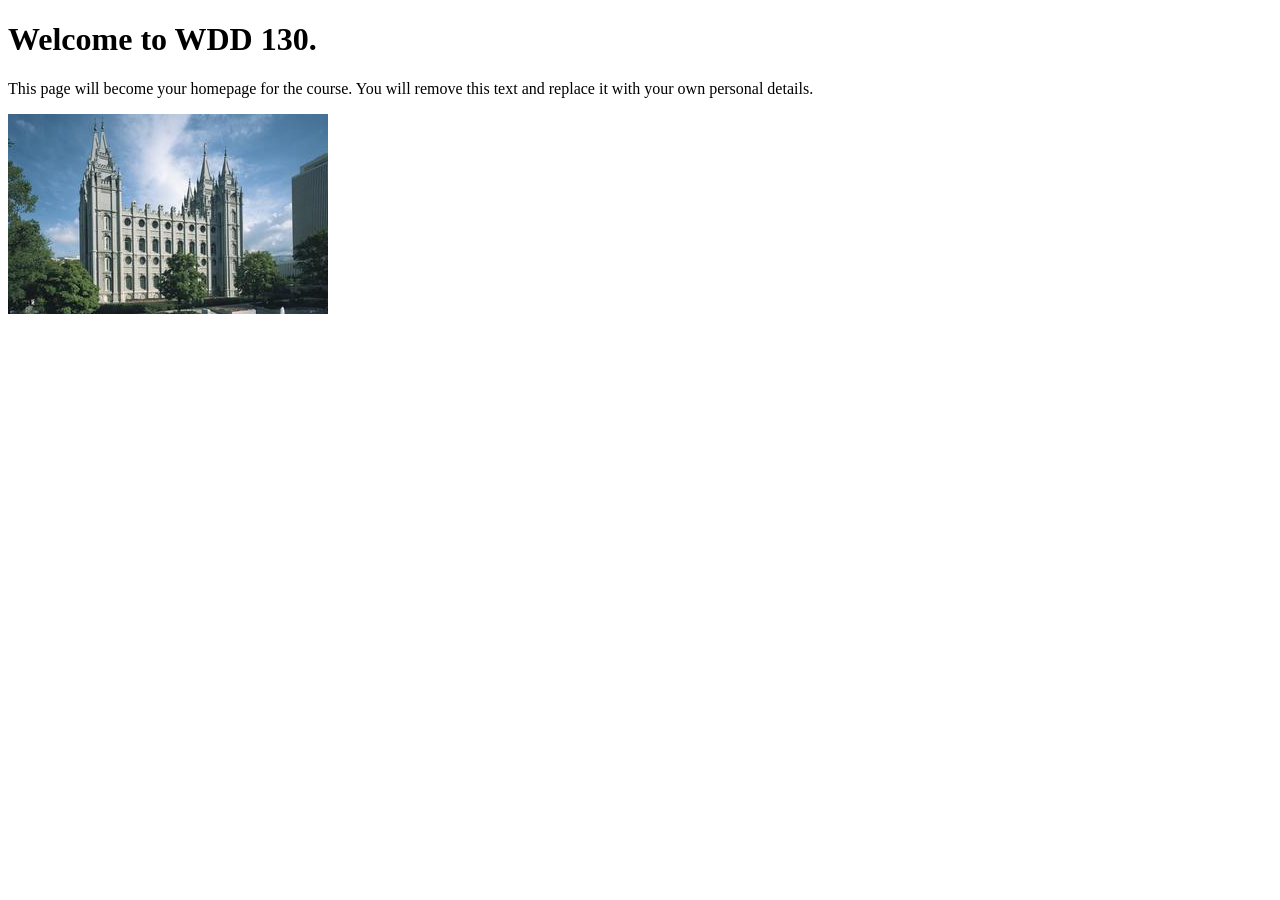
==== index.html @ 90fc6320 "Initial commit" ====
<!DOCTYPE html>
<html lang="en">
<head>
    <meta charset="UTF-8">
    <meta name="viewport" content="width=device-width, initial-scale=1.0">
    <title>WDD 130 | Personal Homepage</title>
</head>
<body>
    <h1>Welcome to WDD 130.</h1>
    <p>This page will become your homepage for the course. You will remove this text and replace it with your own personal details.</p>

    <img src="images/salt-lake-temple.jpg" alt="The Salt Lake Temple.">
</body>
</html>
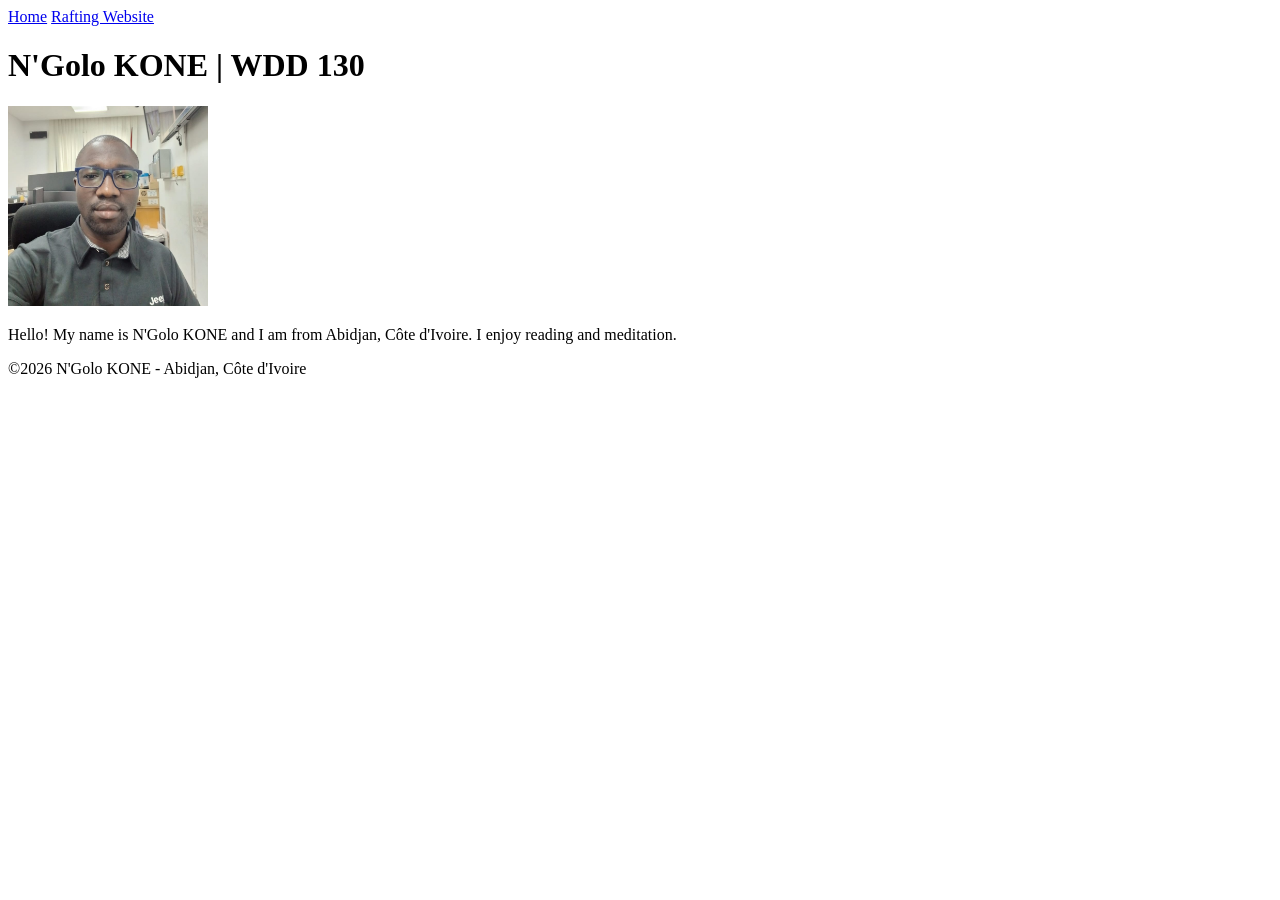
==== commit 05177a58: "Update homepage with personal info" ====
--- a/index.html
+++ b/index.html
@@ -1,14 +1,30 @@
 <!DOCTYPE html>
-<html lang="en">
+<html lang="en-us">
+
 <head>
     <meta charset="UTF-8">
     <meta name="viewport" content="width=device-width, initial-scale=1.0">
-    <title>WDD 130 | Personal Homepage</title>
+    <title>N'Golo KONE | WDD 130</title>
 </head>
+
 <body>
-    <h1>Welcome to WDD 130.</h1>
-    <p>This page will become your homepage for the course. You will remove this text and replace it with your own personal details.</p>
+    <header>
+        <nav>
+            <a href="#">Home</a>
+            <a href="wwr/">Rafting Website</a>
+        </nav>
+    </header>
 
-    <img src="images/salt-lake-temple.jpg" alt="The Salt Lake Temple.">
+    <main>
+        <h1>N'Golo KONE | WDD 130</h1>
+        <img src="images/profile.jpg" alt="Hello, my name is N'Golo KONE" width="200">
+        <p>Hello! My name is N'Golo KONE and I am from Abidjan, Côte d'Ivoire. I enjoy reading and
+            meditation.</p>
+    </main>
+
+    <footer>
+        <p>©2026 N'Golo KONE - Abidjan, Côte d'Ivoire</p>
+    </footer>
 </body>
+
 </html>
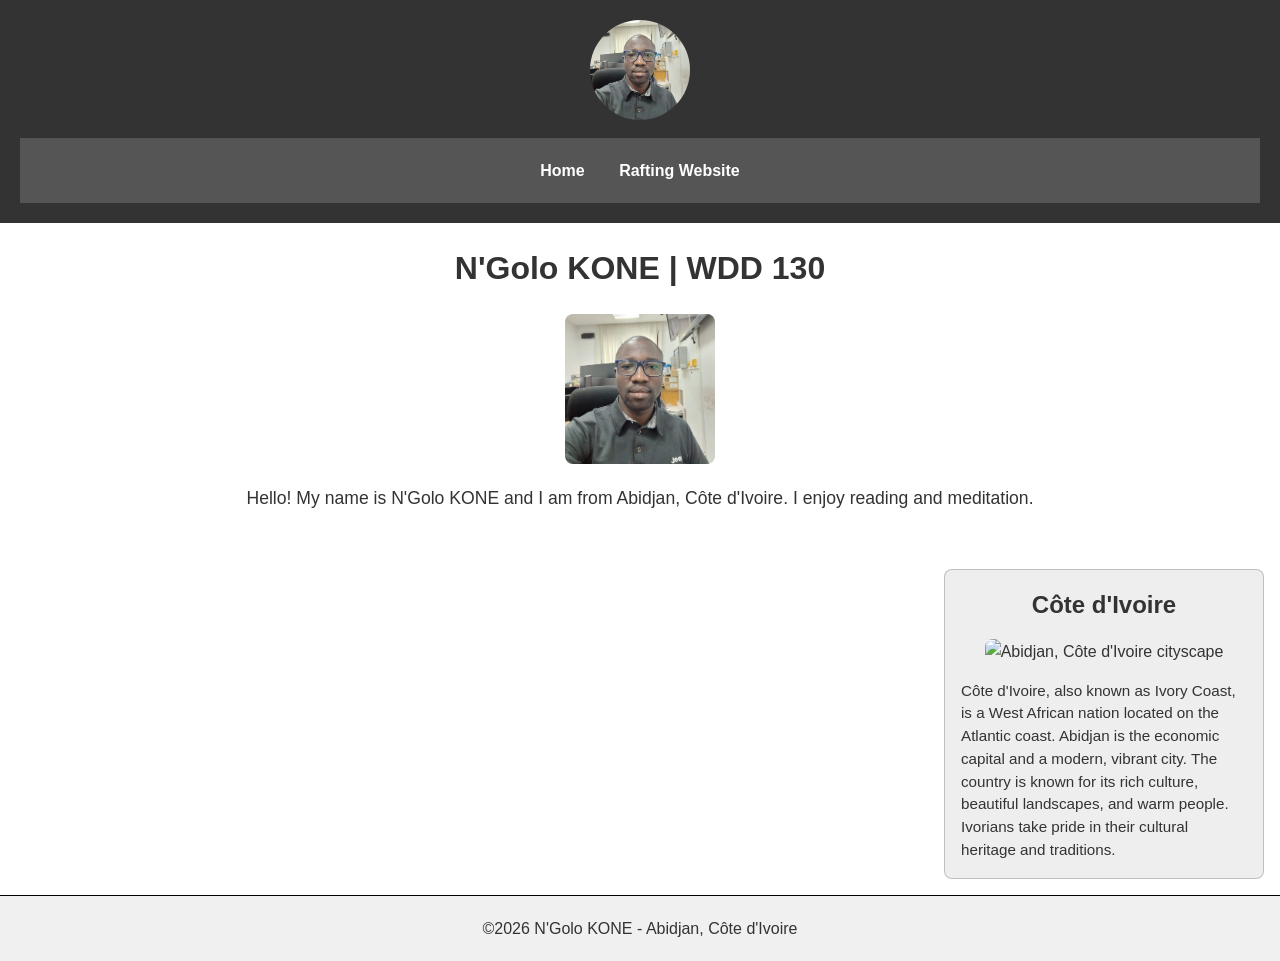
==== commit cb478279: "W02: Add meta tags and aside styling" ====
--- a/index.html
+++ b/index.html
@@ -5,10 +5,15 @@
     <meta charset="UTF-8">
     <meta name="viewport" content="width=device-width, initial-scale=1.0">
     <title>N'Golo KONE | WDD 130</title>
+    <meta name="description"
+      content="N'Golo Kone's home page for WDD 130 Web Development course. Learn web design fundamentals and explore my course projects.">
+    <meta name="author" content="N'Golo Kone">
+    <link rel="stylesheet" href="styles.css">
 </head>
 
 <body>
     <header>
+        <img src="images/profile.jpg" alt="N'Golo Kone profile picture" width="100" height="100">
         <nav>
             <a href="#">Home</a>
             <a href="wwr/">Rafting Website</a>
@@ -22,6 +27,15 @@
             meditation.</p>
     </main>
 
+    <aside>
+        <h2>Côte d'Ivoire</h2>
+        <img src="images/ivory-coast.jpg" alt="Abidjan, Côte d'Ivoire cityscape">
+        <p>Côte d'Ivoire, also known as Ivory Coast, is a West African nation located on the
+            Atlantic coast. Abidjan is the economic capital and a modern, vibrant city. The country
+            is known for its rich culture, beautiful landscapes, and warm people. Ivorians take
+            pride in their cultural heritage and traditions.</p>
+    </aside>
+
     <footer>
         <p>©2026 N'Golo KONE - Abidjan, Côte d'Ivoire</p>
     </footer>
--- a/styles.css
+++ b/styles.css
@@ -0,0 +1,137 @@
+* {
+    margin: 0;
+    padding: 0;
+    box-sizing: border-box;
+}
+
+body {
+    font-family: Arial, sans-serif;
+    line-height: 1.6;
+    color: #333;
+}
+
+p {
+    padding: 0;
+}
+
+header {
+    background-color: #333;
+    color: white;
+    text-align: center;
+    padding: 20px;
+}
+
+header img {
+    width: 100px;
+    height: 100px;
+    border-radius: 50%;
+    margin-bottom: 10px;
+}
+
+nav {
+    background-color: #555;
+    text-align: center;
+    padding: 10px;
+}
+
+nav a {
+    color: white;
+    text-decoration: none;
+    padding: 10px 15px;
+    display: inline-block;
+    font-weight: bold;
+}
+
+nav a:hover {
+    background-color: #777;
+    border-radius: 4px;
+}
+
+main {
+    max-width: 840px;
+    margin: 0 auto;
+    padding: 20px;
+}
+
+main h1 {
+    color: #333;
+    text-align: center;
+    margin-bottom: 20px;
+}
+
+main img {
+    width: 150px;
+    height: auto;
+    display: block;
+    margin: 20px auto;
+    border-radius: 8px;
+}
+
+main p {
+    text-align: center;
+    font-size: 1.1rem;
+    margin-bottom: 20px;
+}
+
+aside {
+    width: 20rem;
+    margin: 1rem;
+    border: 1px solid rgb(0 0 0 / 0.2);
+    padding: 1rem;
+    background-color: #eee;
+    color: #333;
+    text-align: center;
+    float: right;
+    border-radius: 8px;
+}
+
+aside h2 {
+    color: #333;
+    margin-top: 0;
+    margin-bottom: 15px;
+}
+
+aside img {
+    width: 200px;
+    height: auto;
+    border-radius: 8px;
+    margin-bottom: 15px;
+}
+
+aside p {
+    font-size: 0.95rem;
+    line-height: 1.5;
+    text-align: left;
+}
+
+footer {
+    margin-top: 15px;
+    border-top: 1px solid #000;
+    text-align: center;
+    background-color: #f0f0f0;
+    padding: 20px;
+    clear: both;
+}
+
+footer p {
+    margin: 0;
+    color: #333;
+}
+
+/* Responsive Design */
+@media (max-width: 768px) {
+    aside {
+        width: 100%;
+        float: none;
+        margin: 20px 0;
+    }
+
+    main {
+        padding: 10px;
+    }
+
+    nav a {
+        display: block;
+        margin: 5px 0;
+    }
+}
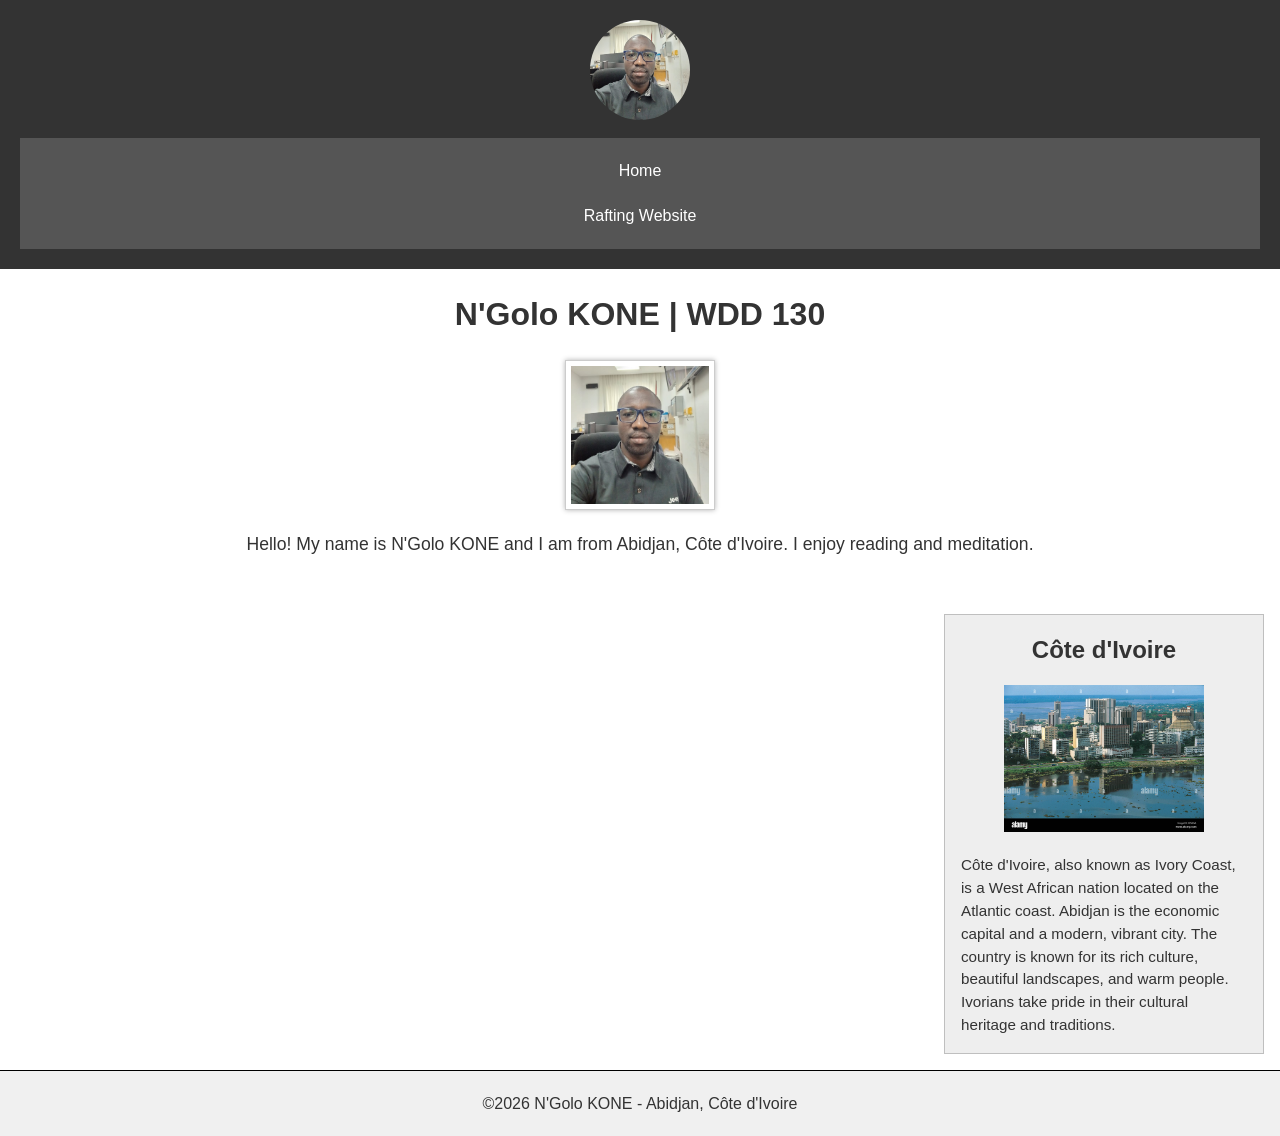
==== commit 587e7203: "W02: Update CSS path to styles/styles.css and fix nav display" ====
--- a/index.html
+++ b/index.html
@@ -8,7 +8,7 @@
     <meta name="description"
       content="N'Golo Kone's home page for WDD 130 Web Development course. Learn web design fundamentals and explore my course projects.">
     <meta name="author" content="N'Golo Kone">
-    <link rel="stylesheet" href="styles.css">
+    <link rel="stylesheet" href="styles/styles.css">
 </head>
 
 <body>
--- a/styles/styles.css
+++ b/styles/styles.css
@@ -0,0 +1,140 @@
+* {
+    margin: 0;
+    padding: 0;
+    box-sizing: border-box;
+}
+
+body {
+    font-family: Arial, sans-serif;
+    line-height: 1.6;
+    color: #333;
+}
+
+p {
+    padding: 0;
+}
+
+/* Header Styles */
+header {
+    background-color: #333;
+    color: white;
+    text-align: center;
+    padding: 20px;
+}
+
+header img {
+    width: 100px;
+    height: 100px;
+    border-radius: 50%;
+    margin-bottom: 10px;
+}
+
+/* Navigation Styles */
+nav {
+    background-color: #555;
+    padding: 10px;
+}
+
+nav a {
+    color: white;
+    text-decoration: none;
+    padding: 10px 15px;
+    display: block;
+}
+
+nav a:hover {
+    background-color: #777;
+    border-radius: 4px;
+}
+
+/* Main Content Styles */
+main {
+    max-width: 840px;
+    margin: 0 auto;
+    padding: 20px;
+}
+
+h1 {
+    color: #333;
+    text-align: center;
+    margin-bottom: 20px;
+}
+
+main img {
+    width: 150px;
+    height: auto;
+    display: block;
+    margin: 20px auto;
+    border: 1px solid #ccc;
+    padding: 5px;
+    box-shadow: 0 0 5px rgba(0, 0, 0, 0.3);
+}
+
+main p {
+    text-align: center;
+    font-size: 1.1rem;
+    margin-bottom: 20px;
+}
+
+/* Aside Styles */
+aside {
+    width: 20rem;
+    margin: 1rem;
+    border: 1px solid rgb(0 0 0 / 0.2);
+    padding: 1rem;
+    background-color: #eee;
+    color: #333;
+    text-align: center;
+    float: right;
+}
+
+aside h2 {
+    color: #333;
+    margin-top: 0;
+    margin-bottom: 15px;
+}
+
+aside img {
+    width: 200px;
+    height: auto;
+    margin-bottom: 15px;
+}
+
+aside p {
+    font-size: 0.95rem;
+    line-height: 1.5;
+    text-align: left;
+}
+
+/* Footer Styles */
+footer {
+    margin-top: 15px;
+    border-top: 1px solid #000;
+    text-align: center;
+    background-color: #f0f0f0;
+    padding: 20px;
+    clear: both;
+}
+
+footer p {
+    margin: 0;
+    color: #333;
+}
+
+/* Responsive Design */
+@media (max-width: 768px) {
+    aside {
+        width: 100%;
+        float: none;
+        margin: 20px 0;
+    }
+
+    main {
+        padding: 10px;
+    }
+
+    nav a {
+        display: inline-block;
+        margin: 5px;
+    }
+}
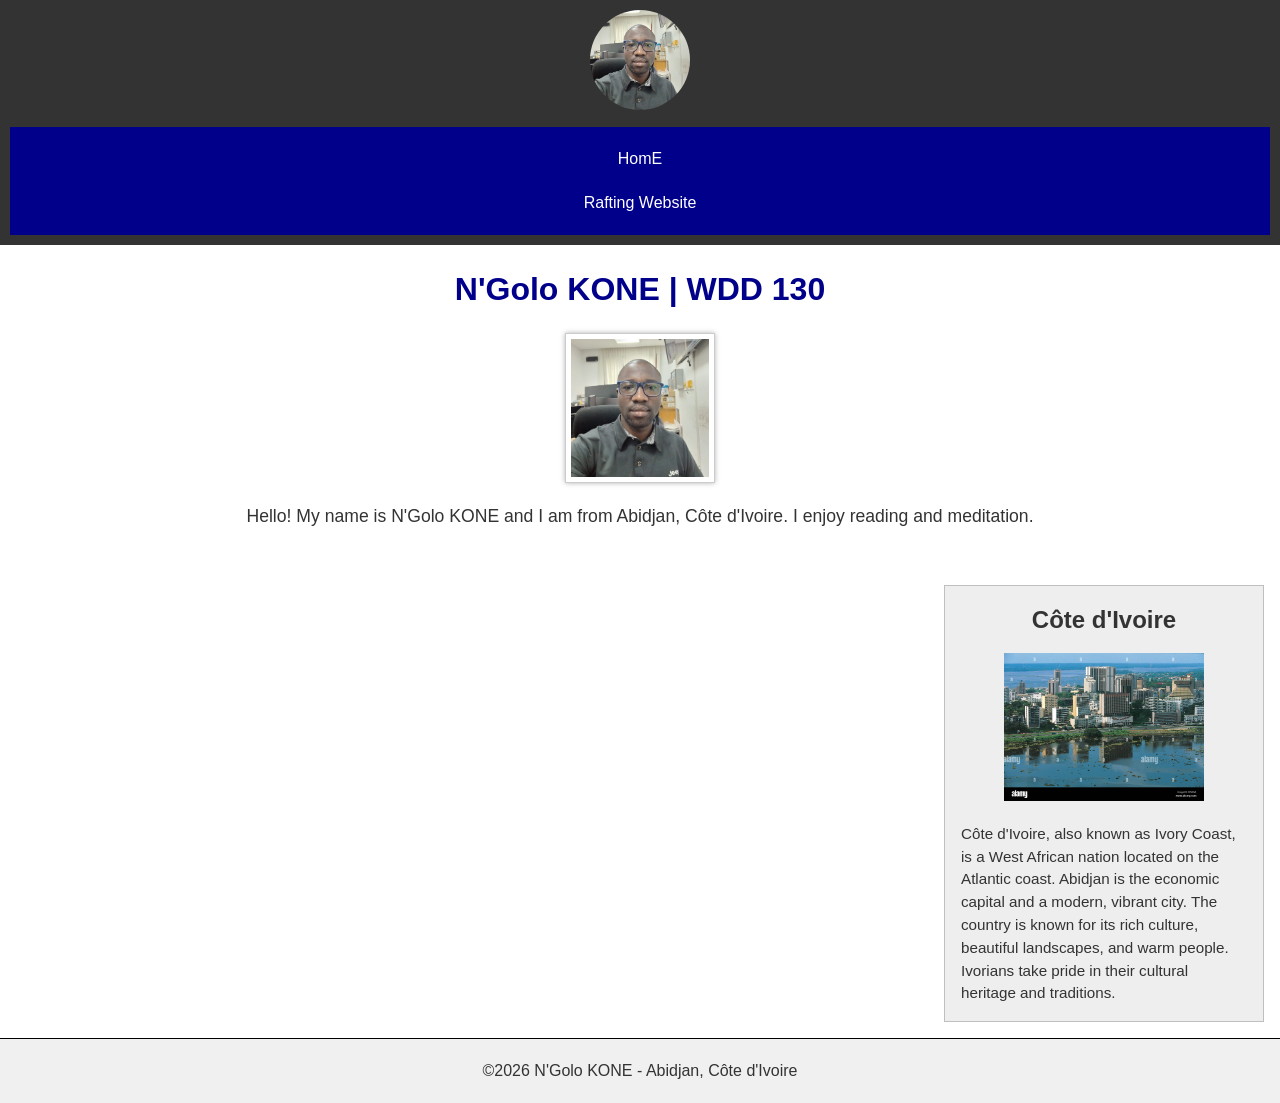
==== commit 6a1075e2: "Complete week02 temple card styling" ====
--- a/index.html
+++ b/index.html
@@ -7,7 +7,7 @@
     <title>N'Golo KONE | WDD 130</title>
     <meta name="description"
       content="N'Golo Kone's home page for WDD 130 Web Development course. Learn web design fundamentals and explore my course projects.">
-    <meta name="author" content="N'Golo Kone">
+    <meta name="author" content="N'Golo KONE">
     <link rel="stylesheet" href="styles/styles.css">
 </head>
 
@@ -15,8 +15,8 @@
     <header>
         <img src="images/profile.jpg" alt="N'Golo Kone profile picture" width="100" height="100">
         <nav>
-            <a href="#">Home</a>
-            <a href="wwr/">Rafting Website</a>
+            <a href="https://www.byui.edu">HomE</a>
+            <a href="https://www.byui.edu">Rafting Website</a>
         </nav>
     </header>
 
--- a/styles/styles.css
+++ b/styles/styles.css
@@ -6,12 +6,12 @@
 
 body {
     font-family: Arial, sans-serif;
-    line-height: 1.6;
+    line-height: 1.5;
     color: #333;
 }
 
 p {
-    padding: 0;
+    padding: 20;
 }
 
 /* Header Styles */
@@ -19,7 +19,7 @@
     background-color: #333;
     color: white;
     text-align: center;
-    padding: 20px;
+    padding: 10px;
 }
 
 header img {
@@ -31,14 +31,14 @@
 
 /* Navigation Styles */
 nav {
-    background-color: #555;
+    background-color: darkblue;
     padding: 10px;
 }
 
 nav a {
     color: white;
     text-decoration: none;
-    padding: 10px 15px;
+    padding: 10px;
     display: block;
 }
 
@@ -55,7 +55,7 @@
 }
 
 h1 {
-    color: #333;
+    color: darkblue;
     text-align: center;
     margin-bottom: 20px;
 }
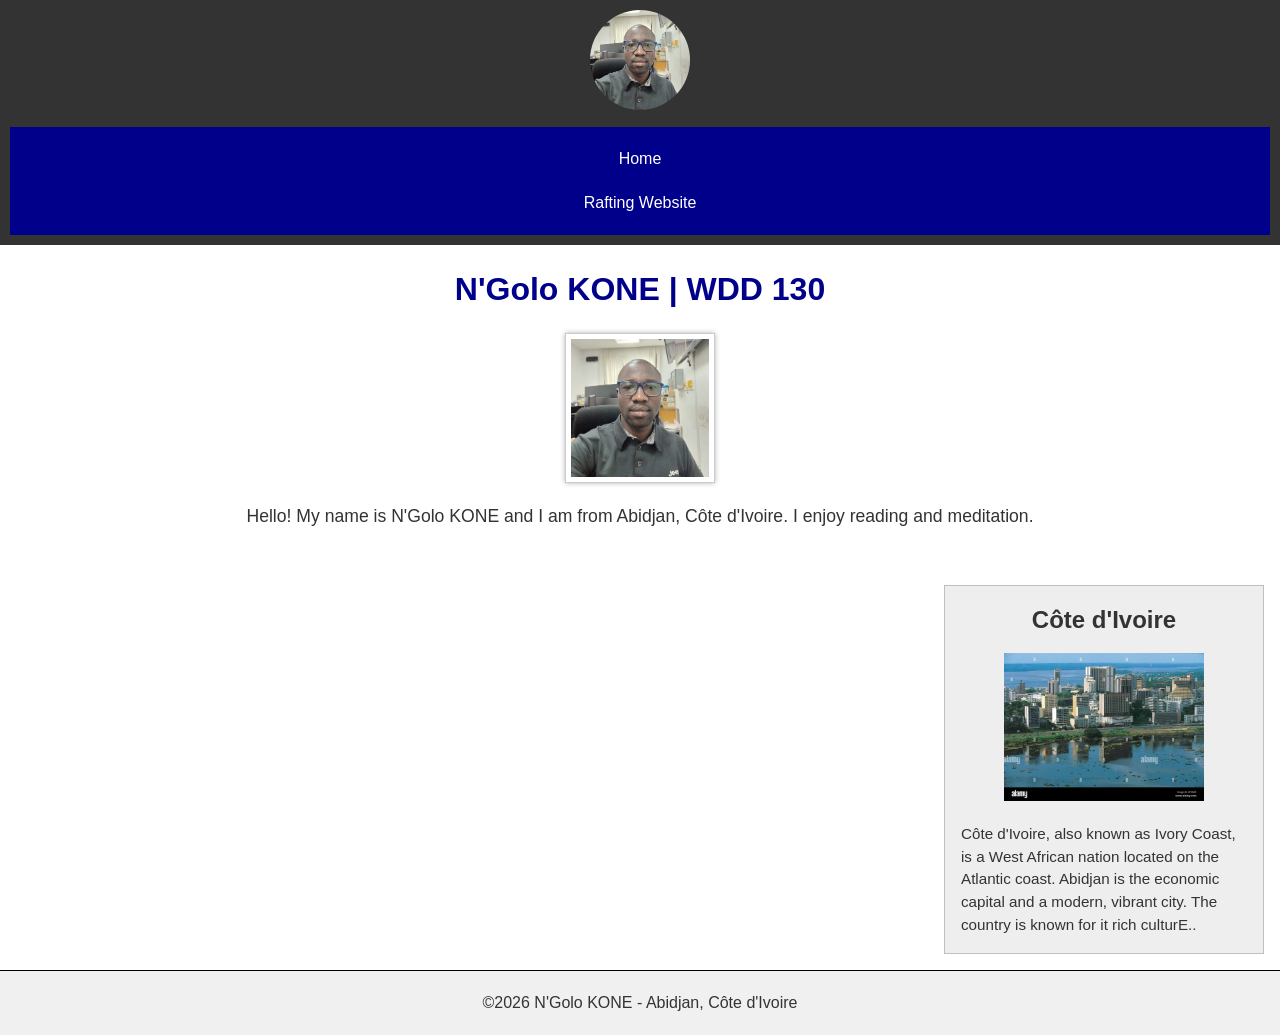
==== commit 7324b129: "W02: Fix p padding value to 0" ====
--- a/index.html
+++ b/index.html
@@ -15,8 +15,8 @@
     <header>
         <img src="images/profile.jpg" alt="N'Golo Kone profile picture" width="100" height="100">
         <nav>
-            <a href="https://www.byui.edu">HomE</a>
-            <a href="https://www.byui.edu">Rafting Website</a>
+            <a href="#">Home</a>
+            <a href="wwr/">Rafting Website</a>
         </nav>
     </header>
 
@@ -32,8 +32,7 @@
         <img src="images/ivory-coast.jpg" alt="Abidjan, Côte d'Ivoire cityscape">
         <p>Côte d'Ivoire, also known as Ivory Coast, is a West African nation located on the
             Atlantic coast. Abidjan is the economic capital and a modern, vibrant city. The country
-            is known for its rich culture, beautiful landscapes, and warm people. Ivorians take
-            pride in their cultural heritage and traditions.</p>
+            is known for it rich culturE..</p>
     </aside>
 
     <footer>
--- a/styles/styles.css
+++ b/styles/styles.css
@@ -11,7 +11,7 @@
 }
 
 p {
-    padding: 20;
+    padding: 0;
 }
 
 /* Header Styles */
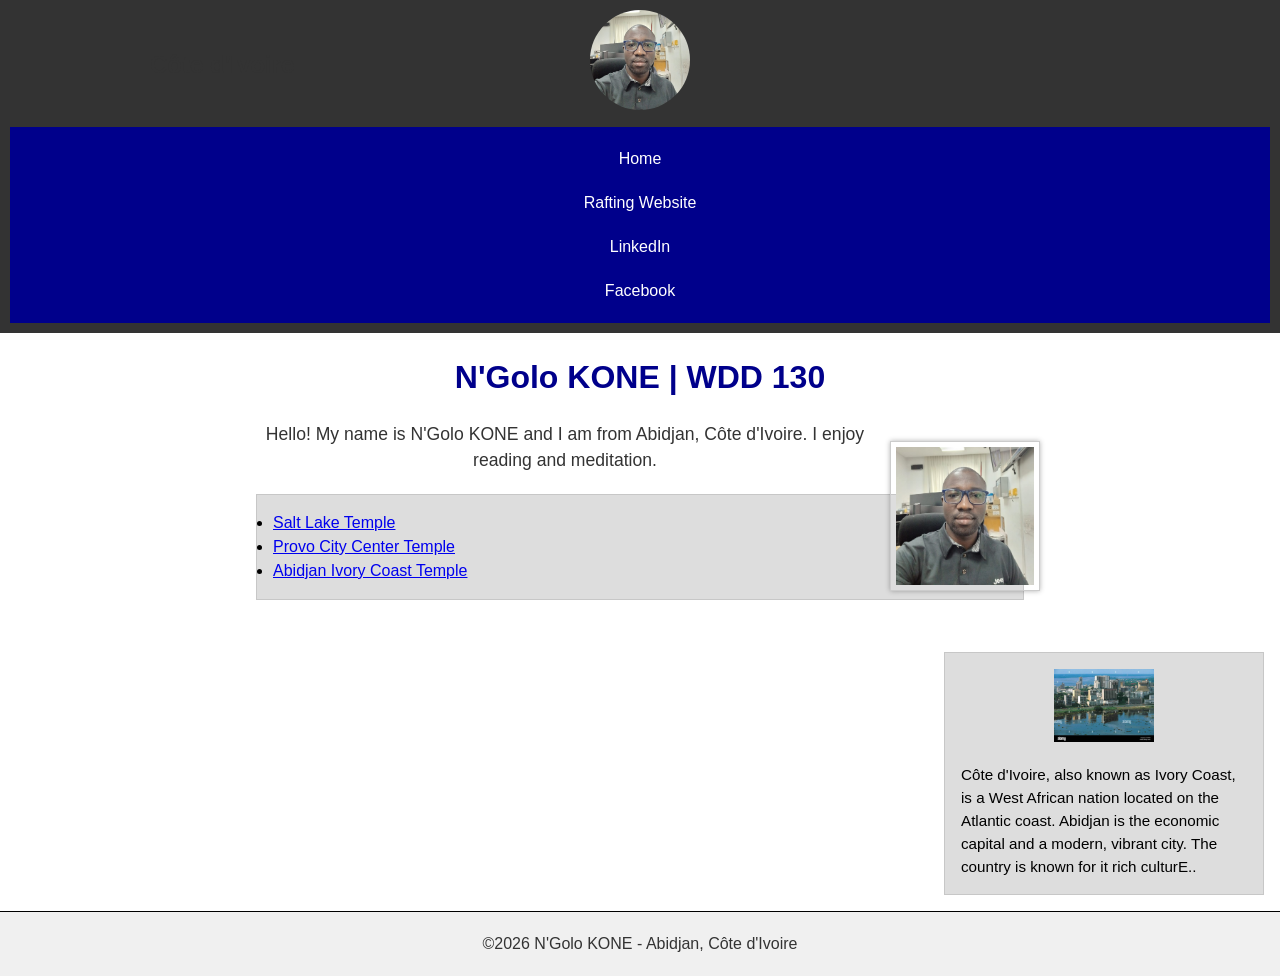
==== commit 30fac3b1: "aside box" ====
--- a/index.html
+++ b/index.html
@@ -17,6 +17,8 @@
         <nav>
             <a href="#">Home</a>
             <a href="wwr/">Rafting Website</a>
+            <a href="https://linkedin.com" target="_blank">LinkedIn</a>
+            <a href="https://facebook.com" target="_blank">Facebook</a>
         </nav>
     </header>
 
@@ -25,9 +27,17 @@
         <img src="images/profile.jpg" alt="Hello, my name is N'Golo KONE" width="200">
         <p>Hello! My name is N'Golo KONE and I am from Abidjan, Côte d'Ivoire. I enjoy reading and
             meditation.</p>
+        <ul class="box">
+            <li><a href="https://www.churchofjesuschrist.org/temples/details/salt-lake-temple?lang=eng"
+                  target="_blank" rel="noopener">Salt Lake Temple</a></li>
+            <li><a href="https://www.churchofjesuschrist.org/temples/details/provo-city-center-temple?lang=eng"
+                  target="_blank" rel="noopener">Provo City Center Temple</a></li>
+            <li><a href="https://www.churchofjesuschrist.org/temples/details/abidjan-ivory-coast-temple"
+                  target="_blank" rel="noopener">Abidjan Ivory Coast Temple</a></li>
+        </ul>
     </main>
 
-    <aside>
+    <aside class="box">
         <h2>Côte d'Ivoire</h2>
         <img src="images/ivory-coast.jpg" alt="Abidjan, Côte d'Ivoire cityscape">
         <p>Côte d'Ivoire, also known as Ivory Coast, is a West African nation located on the
--- a/styles/styles.css
+++ b/styles/styles.css
@@ -61,6 +61,8 @@
 }
 
 main img {
+    /* you most likely will have other CSS declarations here */
+    float: right;
     width: 150px;
     height: auto;
     display: block;
@@ -74,6 +76,15 @@
     text-align: center;
     font-size: 1.1rem;
     margin-bottom: 20px;
+}
+
+/* Class Selectors */
+.box {
+    margin: 1rem;
+    border: 1px solid rgb(0 0 0 / 10%);
+    padding: 1rem;
+    background-color: #ddd;
+    color: #000;
 }
 
 /* Aside Styles */
@@ -92,10 +103,13 @@
     color: #333;
     margin-top: 0;
     margin-bottom: 15px;
+    position: absolute;
+    top: 47px;
+    left: 150px;
 }
 
 aside img {
-    width: 200px;
+    width: 100px;
     height: auto;
     margin-bottom: 15px;
 }
